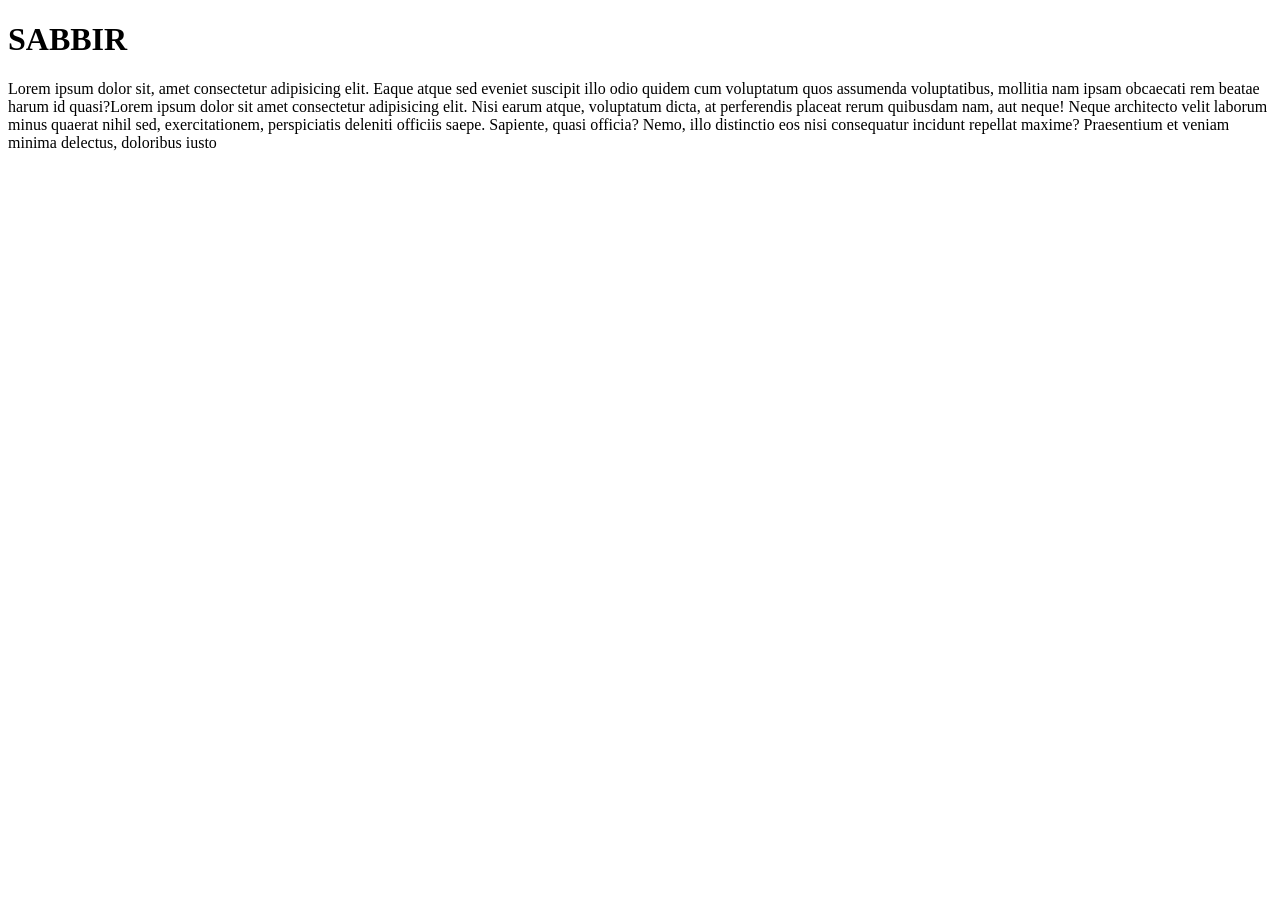
==== index.html @ 4e100c14 "my frist project" ====
<!DOCTYPE html>
<html lang="en">
<head>
    <meta charset="UTF-8">
    <meta name="viewport" content="width=device-width, initial-scale=1.0">
    <title>my first project</title>
</head>
<body>
    <H1>SABBIR</H1>
    <p>Lorem ipsum dolor sit, amet consectetur adipisicing elit. Eaque atque sed eveniet suscipit illo odio quidem cum voluptatum quos assumenda voluptatibus, mollitia nam ipsam obcaecati rem beatae harum id quasi?Lorem ipsum dolor sit amet consectetur adipisicing elit. Nisi earum atque, voluptatum dicta, at perferendis placeat rerum quibusdam nam, aut neque! Neque architecto velit laborum minus quaerat nihil sed, exercitationem, perspiciatis deleniti officiis saepe. Sapiente, quasi officia? Nemo, illo distinctio eos nisi consequatur incidunt repellat maxime? Praesentium et veniam minima delectus, doloribus iusto </p>
</body>
</html>
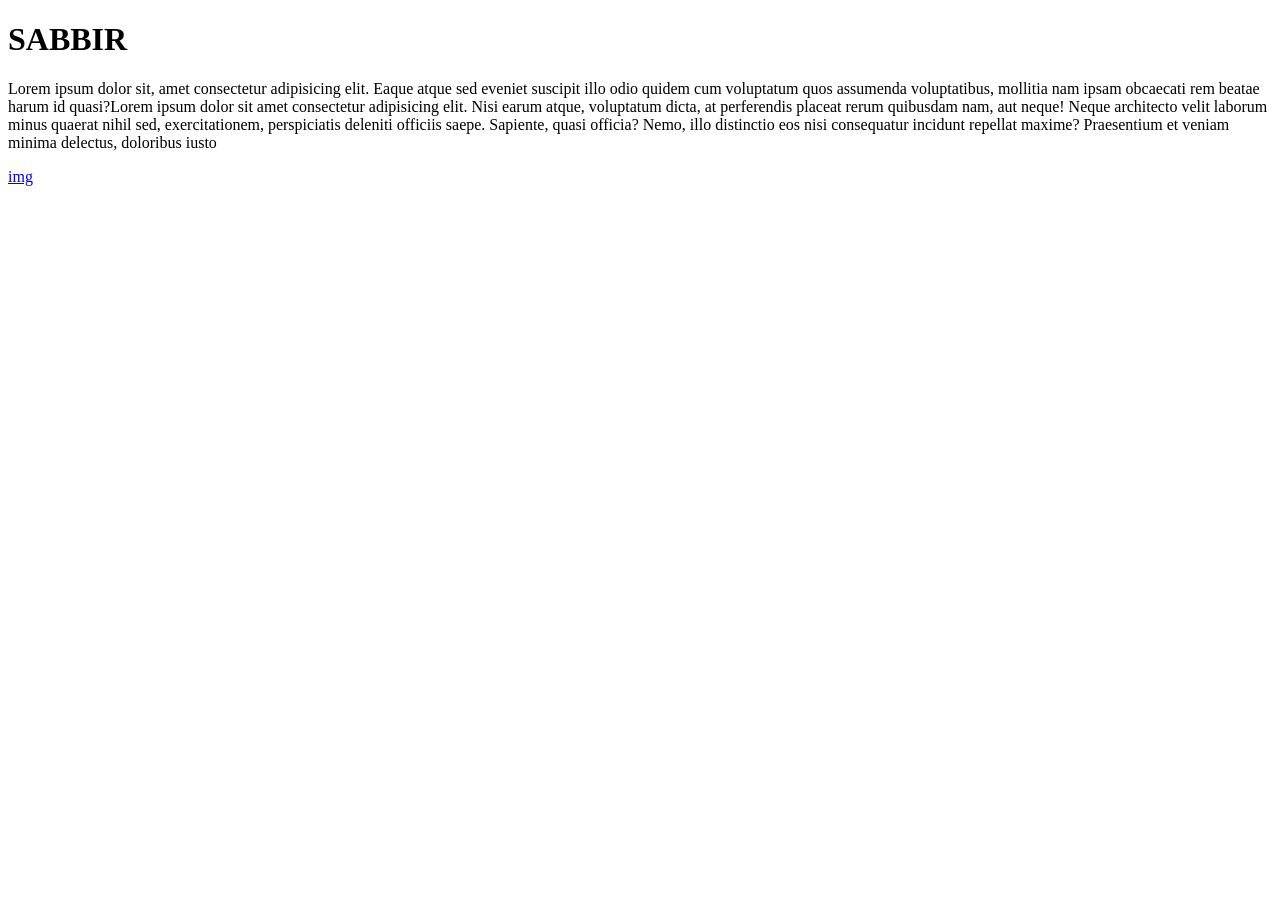
==== commit 0ce964f7: "img" ====
--- a/index.html
+++ b/index.html
@@ -8,5 +8,7 @@
 <body>
     <H1>SABBIR</H1>
     <p>Lorem ipsum dolor sit, amet consectetur adipisicing elit. Eaque atque sed eveniet suscipit illo odio quidem cum voluptatum quos assumenda voluptatibus, mollitia nam ipsam obcaecati rem beatae harum id quasi?Lorem ipsum dolor sit amet consectetur adipisicing elit. Nisi earum atque, voluptatum dicta, at perferendis placeat rerum quibusdam nam, aut neque! Neque architecto velit laborum minus quaerat nihil sed, exercitationem, perspiciatis deleniti officiis saepe. Sapiente, quasi officia? Nemo, illo distinctio eos nisi consequatur incidunt repellat maxime? Praesentium et veniam minima delectus, doloribus iusto </p>
+
+    <a href="index2.html">img</a>
 </body>
 </html>
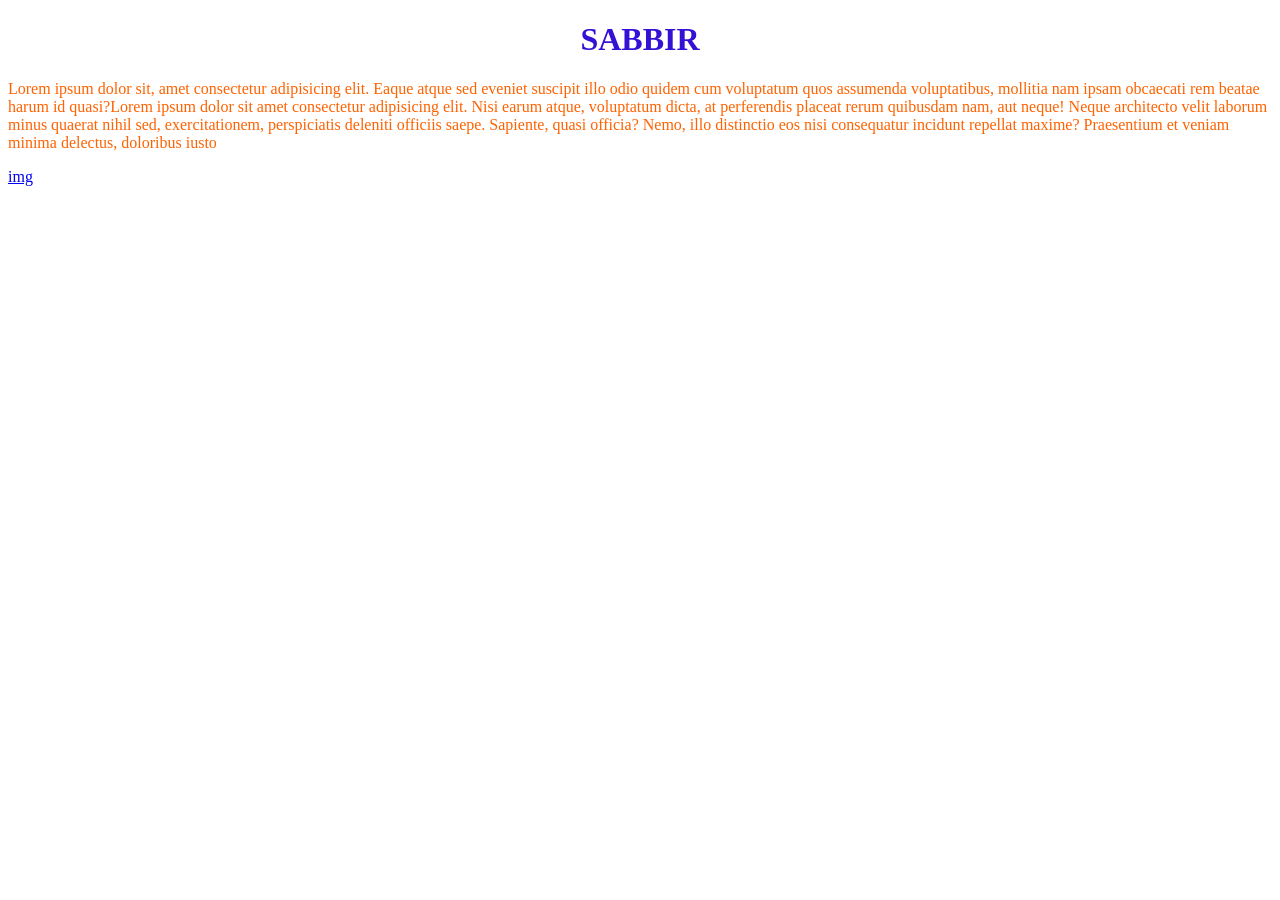
==== commit f99751aa: "css" ====
--- a/index.html
+++ b/index.html
@@ -4,10 +4,16 @@
     <meta charset="UTF-8">
     <meta name="viewport" content="width=device-width, initial-scale=1.0">
     <title>my first project</title>
+    <link rel="stylesheet" href="style/index.css">
+    <style>
+        /* p{color:rgb(254, 14, 22)} */
+    </style>
 </head>
 <body>
-    <H1>SABBIR</H1>
-    <p>Lorem ipsum dolor sit, amet consectetur adipisicing elit. Eaque atque sed eveniet suscipit illo odio quidem cum voluptatum quos assumenda voluptatibus, mollitia nam ipsam obcaecati rem beatae harum id quasi?Lorem ipsum dolor sit amet consectetur adipisicing elit. Nisi earum atque, voluptatum dicta, at perferendis placeat rerum quibusdam nam, aut neque! Neque architecto velit laborum minus quaerat nihil sed, exercitationem, perspiciatis deleniti officiis saepe. Sapiente, quasi officia? Nemo, illo distinctio eos nisi consequatur incidunt repellat maxime? Praesentium et veniam minima delectus, doloribus iusto </p>
+    <H1 style="color: rgb(53, 17, 213);">SABBIR</H1>
+
+    <dev class="boss">
+    <p>Lorem ipsum dolor sit, amet consectetur adipisicing elit. Eaque atque sed eveniet suscipit illo odio quidem cum voluptatum quos assumenda voluptatibus, mollitia nam ipsam obcaecati rem beatae harum id quasi?Lorem ipsum dolor sit amet consectetur adipisicing elit. Nisi earum atque, voluptatum dicta, at perferendis placeat rerum quibusdam nam, aut neque! Neque architecto velit laborum minus quaerat nihil sed, exercitationem, perspiciatis deleniti officiis saepe. Sapiente, quasi officia? Nemo, illo distinctio eos nisi consequatur incidunt repellat maxime? Praesentium et veniam minima delectus, doloribus iusto </p></dev>
 
     <a href="index2.html">img</a>
 </body>
--- a/style/index.css
+++ b/style/index.css
@@ -0,0 +1,7 @@
+.boss{
+    color:rgb(255, 98, 0);
+}
+
+H1{
+    text-align:center;
+}
